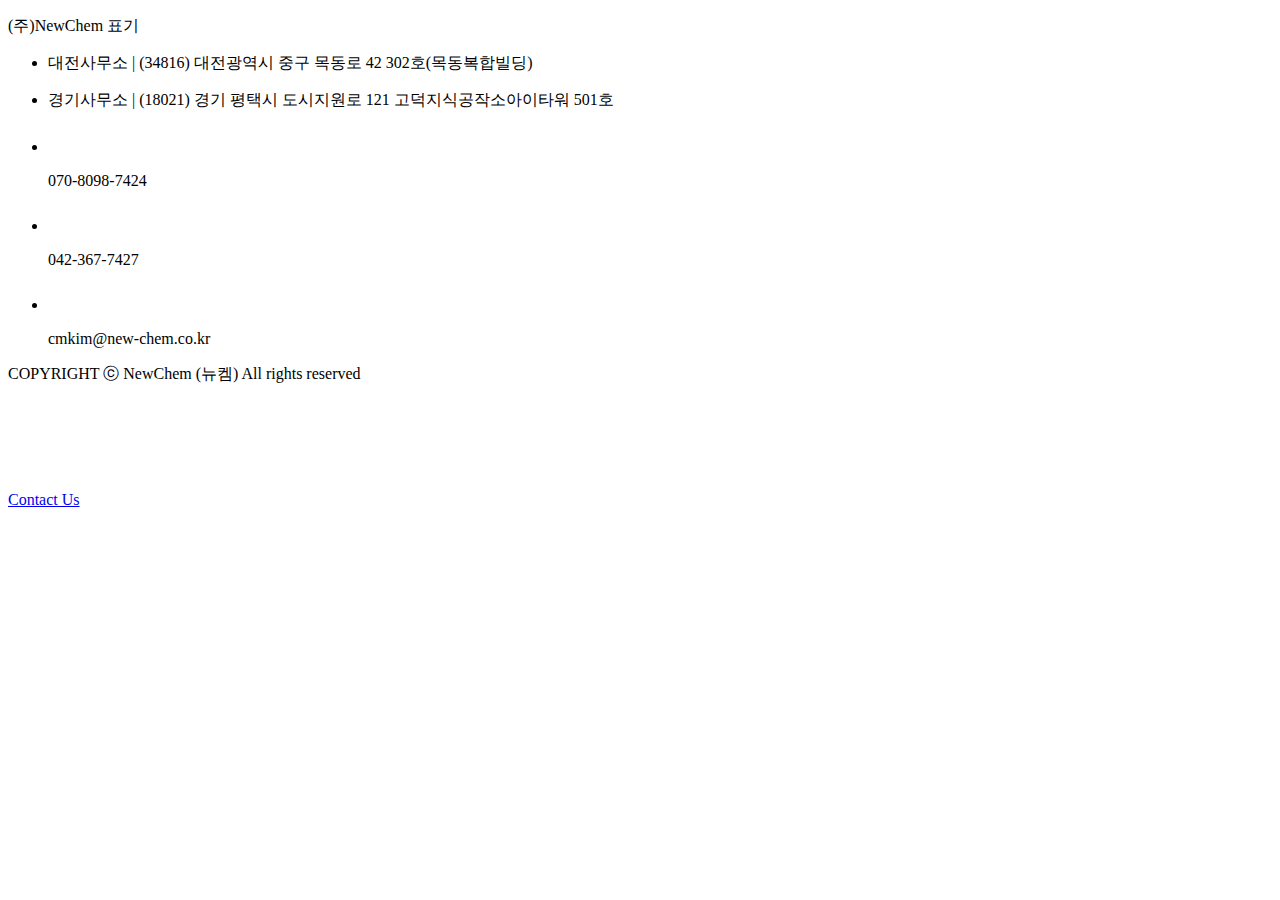
==== footer-wrap.html @ 9af21089 "이메일 example" ====
<!DOCTYPE html>
<html lang="en">
<head>
    <meta charset="UTF-8">
    <meta name="viewport" content="width=device-width, initial-scale=1.0">   
</head>
<body>
    <div class="footer-wrap">
        <div class="footer-top">
            <p>(주)NewChem 표기</p>
        </div>
        <div class="footer-bottom">
            <div class="left">
                <ul>
                    <li><p>대전사무소 | (34816) 대전광역시 중구 목동로 42 302호(목동복합빌딩)</p></li>
                    <li><p>경기사무소 | (18021) 경기 평택시 도시지원로 121 고덕지식공작소아이타워 501호</p></li>
                </ul>
                <div class="contact-info">
                    <ul>
                        <li><img src="./img/icon-call.png" alt="전화"><p>070-8098-7424</p></li>
                        <li><img src="./img/icon-fax.png" alt="팩스"><p>042-367-7427</p></li>
                        <li><img src="./img/icon-mail.png" alt="이메일"><p>cmkim@new-chem.co.kr</p></li>
                    </ul>
                </div>
                <p>COPYRIGHT ⓒ NewChem (뉴켐) All rights reserved</p>
            </div>
            <div class="right">
                <div class="logo"><a href="./index.html"><img src="./img/logo-white.png" alt="NewChem"></a></div>
                <a href="./sub3.html"><p>Contact Us</p><img src="./img/arrow-right-white.png" alt="화살표"></a>
            </div>
        </div>
    </div>
</body>
</html>
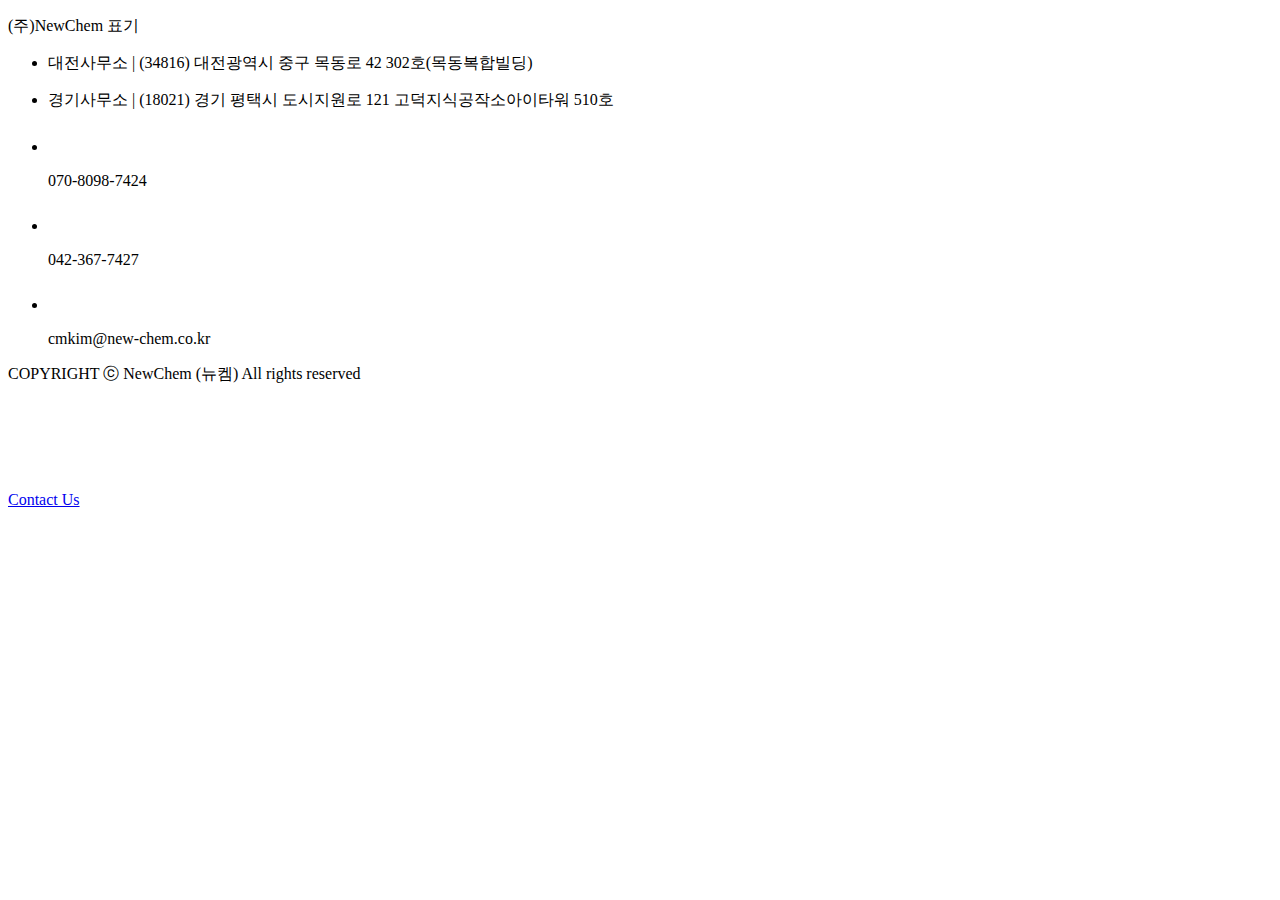
==== commit 885577d1: "우선은 메뉴 서브메뉴는 미구현" ====
--- a/footer-wrap.html
+++ b/footer-wrap.html
@@ -13,7 +13,7 @@
             <div class="left">
                 <ul>
                     <li><p>대전사무소 | (34816) 대전광역시 중구 목동로 42 302호(목동복합빌딩)</p></li>
-                    <li><p>경기사무소 | (18021) 경기 평택시 도시지원로 121 고덕지식공작소아이타워 501호</p></li>
+                    <li><p>경기사무소 | (18021) 경기 평택시 도시지원로 121 고덕지식공작소아이타워 510호</p></li>
                 </ul>
                 <div class="contact-info">
                     <ul>
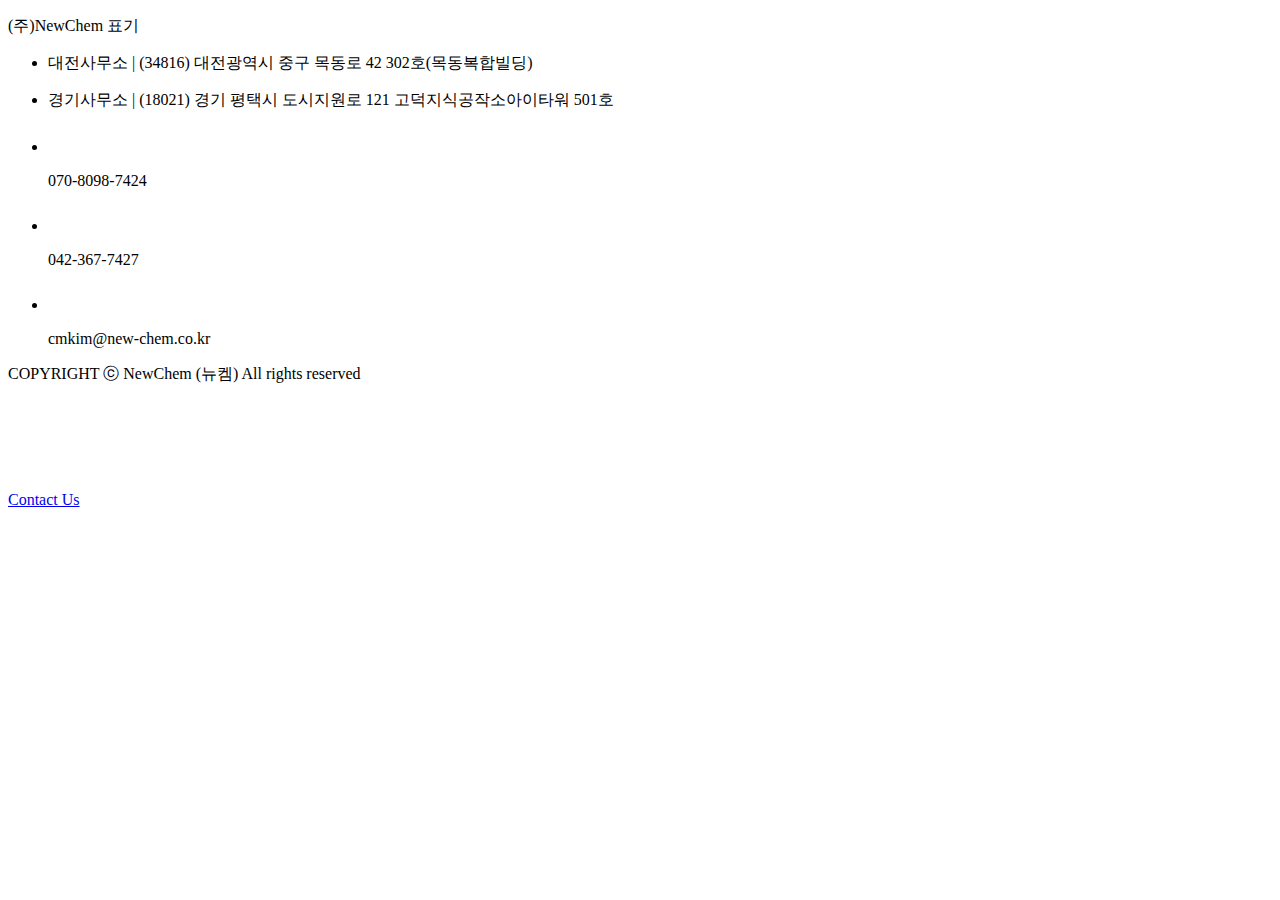
==== commit 2e68e0c7: "temp" ====
--- a/footer-wrap.html
+++ b/footer-wrap.html
@@ -13,7 +13,7 @@
             <div class="left">
                 <ul>
                     <li><p>대전사무소 | (34816) 대전광역시 중구 목동로 42 302호(목동복합빌딩)</p></li>
-                    <li><p>경기사무소 | (18021) 경기 평택시 도시지원로 121 고덕지식공작소아이타워 510호</p></li>
+                    <li><p>경기사무소 | (18021) 경기 평택시 도시지원로 121 고덕지식공작소아이타워 501호</p></li>
                 </ul>
                 <div class="contact-info">
                     <ul>
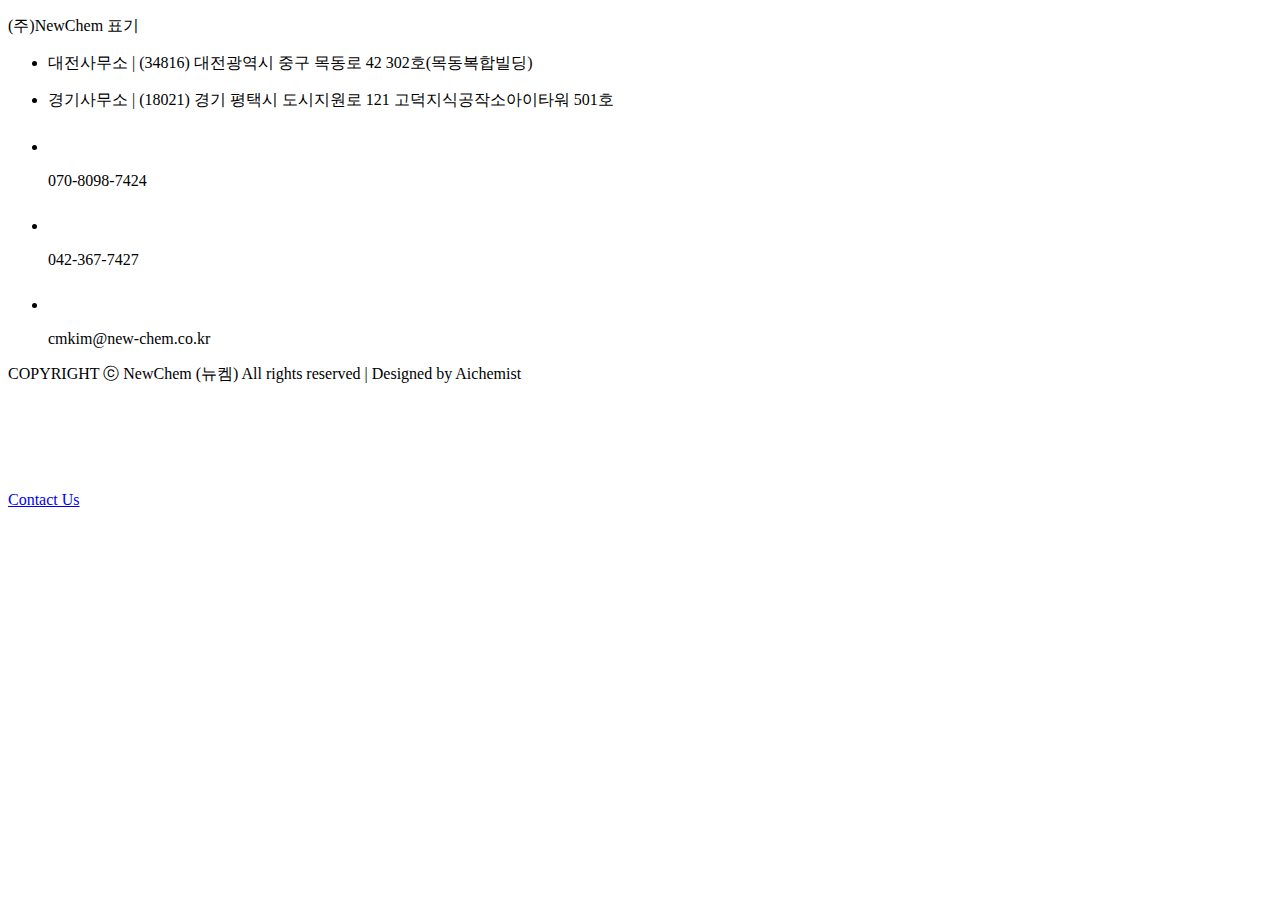
==== commit ca062347: "다운로드 구현" ====
--- a/footer-wrap.html
+++ b/footer-wrap.html
@@ -22,7 +22,7 @@
                         <li><img src="./img/icon-mail.png" alt="이메일"><p>cmkim@new-chem.co.kr</p></li>
                     </ul>
                 </div>
-                <p>COPYRIGHT ⓒ NewChem (뉴켐) All rights reserved</p>
+                <p>COPYRIGHT ⓒ NewChem (뉴켐) All rights reserved | Designed by Aichemist</p>
             </div>
             <div class="right">
                 <div class="logo"><a href="./index.html"><img src="./img/logo-white.png" alt="NewChem"></a></div>
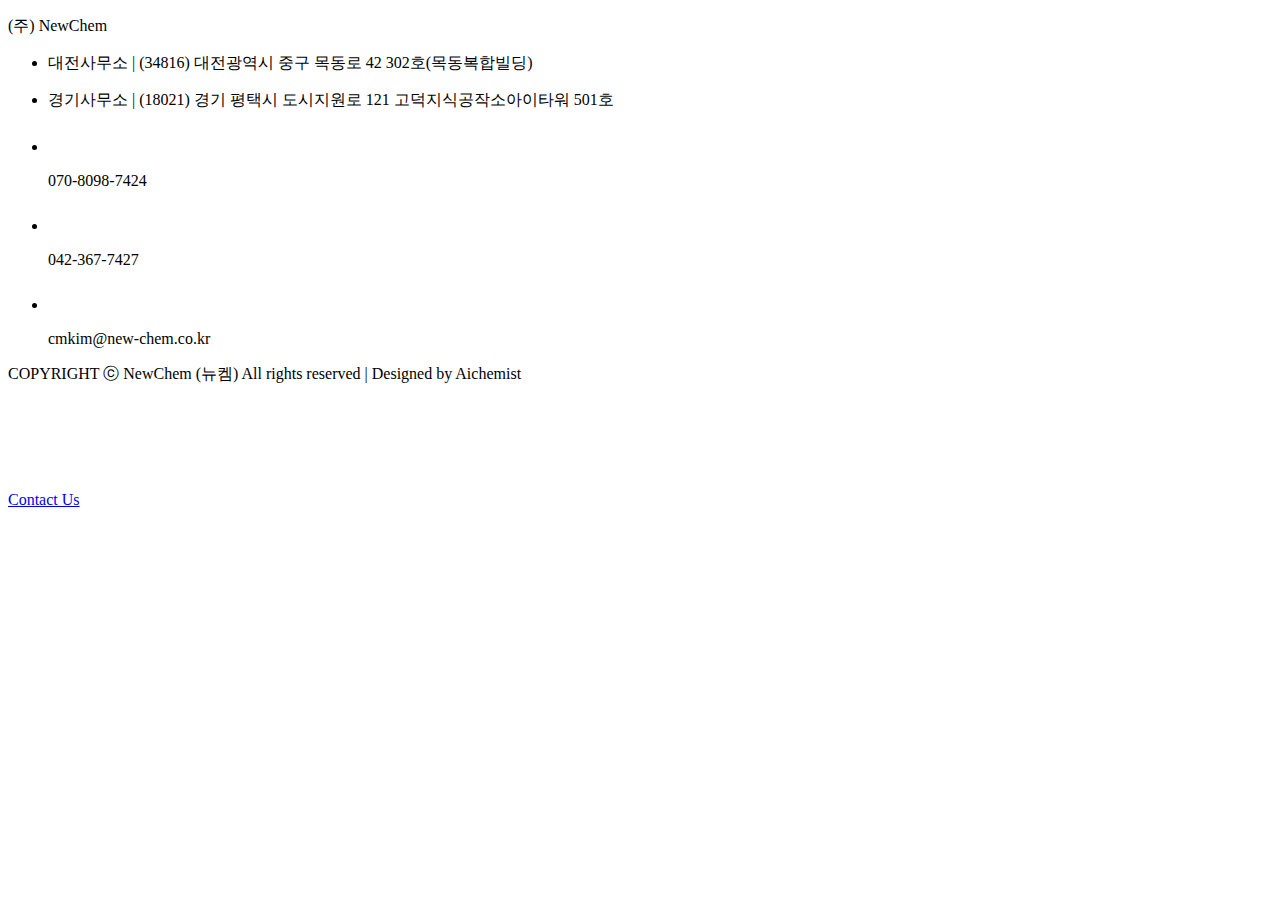
==== commit 7f9b522c: "임시 내 계정으로 메일 전송" ====
--- a/footer-wrap.html
+++ b/footer-wrap.html
@@ -7,7 +7,7 @@
 <body>
     <div class="footer-wrap">
         <div class="footer-top">
-            <p>(주)NewChem 표기</p>
+            <p>(주) NewChem</p>
         </div>
         <div class="footer-bottom">
             <div class="left">
